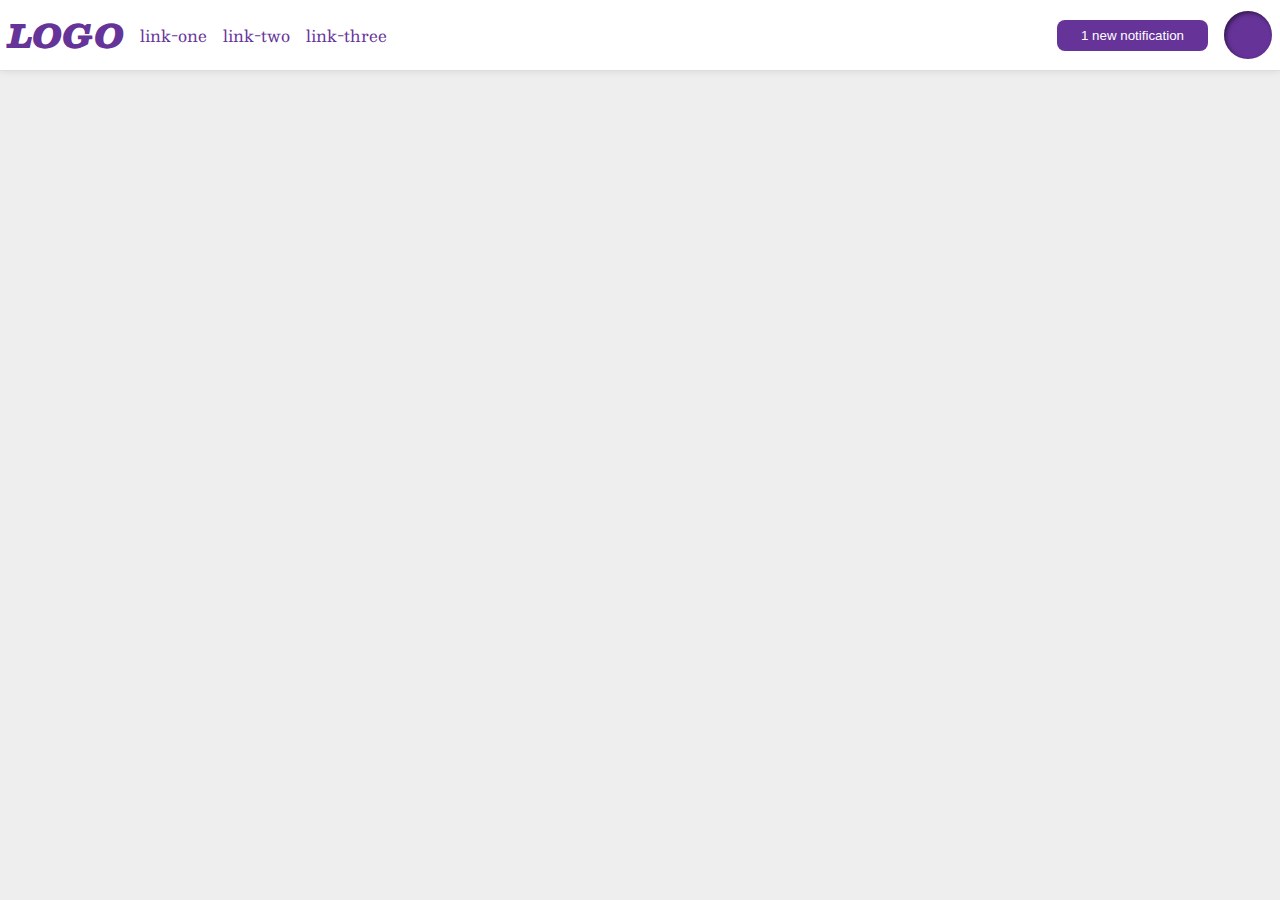
==== flex/03-flex-header-2/index.html @ aca98c0e "menu header with items on the left and right" ====
<!DOCTYPE html>
<html lang="en">
  <head>
    <meta charset="UTF-8">
    <meta http-equiv="X-UA-Compatible" content="IE=edge">
    <meta name="viewport" content="width=device-width, initial-scale=1.0">
    <title>Flex Header 2</title>
    <link rel="stylesheet" href="style.css">
  </head>
  <body>
    <div class="header">
      <div class="left-items">
      <div class="logo">
        LOGO
      </div>
      <ul class="links">
        <li><a href="https://google.com">link-one</a></li>
        <li><a href="https://google.com">link-two</a></li>
        <li><a href="https://google.com">link-three</a></li>
      </ul>
    </div>
    <div class="right-items">
      <button class="notifications">
        1 new notification
      </button>
      <div class="profile-image"></div>
    </div>
    </div>
  </body>
</html>
---- flex/03-flex-header-2/style.css ----
/* this is some magical font-importing.  
you'll learn about it later. */
@import url("https://fonts.googleapis.com/css2?family=Besley:ital,wght@0,400;1,900&display=swap");

body {
  margin: 0;
  background: #eee;
  font-family: Besley, serif;
}

.header {
  background: white;
  border-bottom: 1px solid #ddd;
  box-shadow: 0 0 8px rgba(0, 0, 0, 0.1);
  padding: 8px;
  display: flex;
  justify-content: space-between;
}

.profile-image {
  background: rebeccapurple;
  box-shadow: inset 2px 2px 4px rgba(0, 0, 0, 0.5);
  border-radius: 50%;
  width: 48px;
  height: 48px;
}

.logo {
  color: rebeccapurple;
  font-size: 32px;
  font-weight: 900;
  font-style: italic;
}

button {
  border: none;
  border-radius: 8px;
  background: rebeccapurple;
  color: white;
  padding: 8px 24px;
}

a {
  /* this removes the line under our links */
  text-decoration: none;
  color: rebeccapurple;
}

ul {
  list-style-type: none;
  display: flex;
  margin: 0;
  padding: 0;
  gap: 16px;
}

.left-items,
.right-items {
  display: flex;
  align-items: center;
  gap: 16px;
}
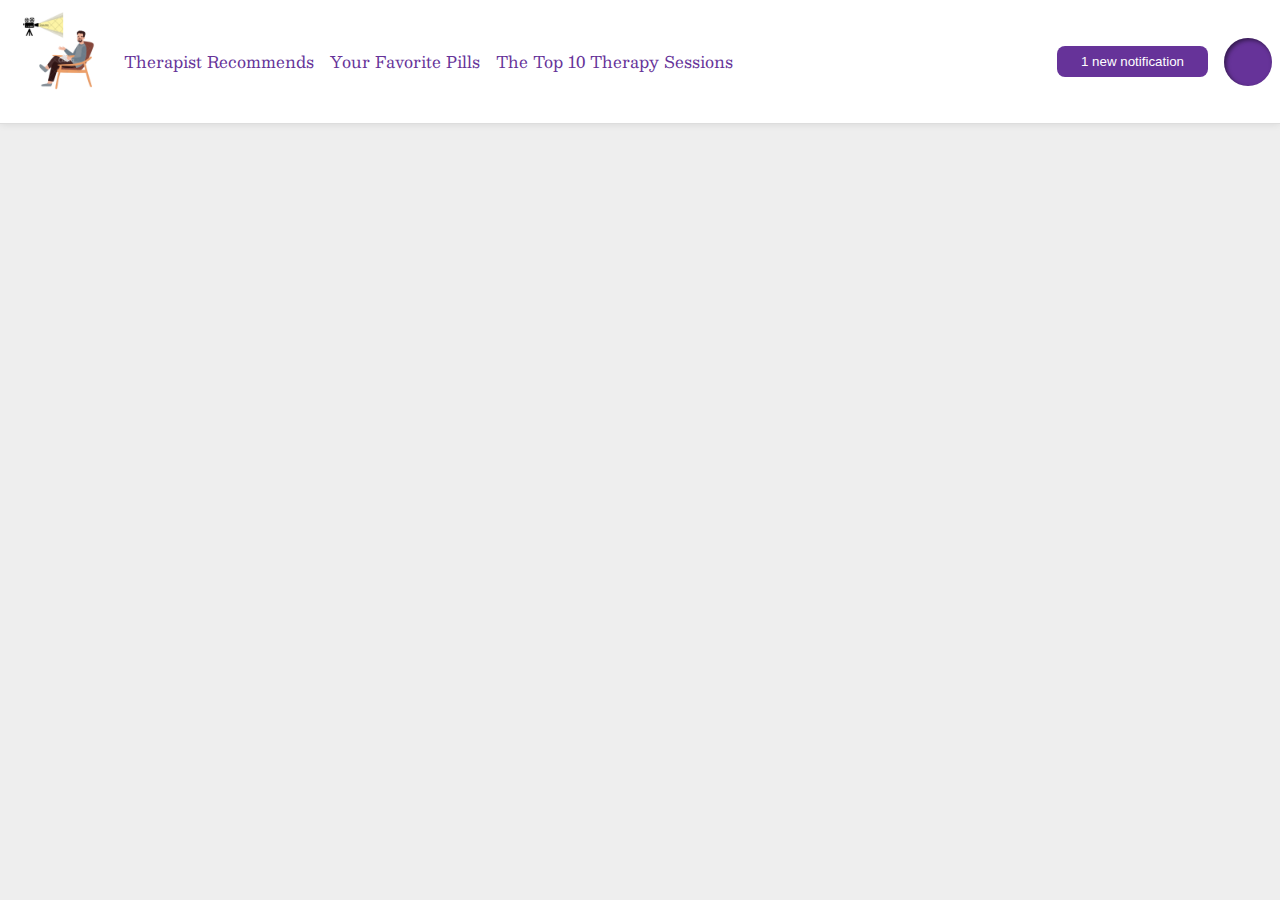
==== commit 84738015: "added a logo to the header" ====
--- a/flex/03-flex-header-2/index.html
+++ b/flex/03-flex-header-2/index.html
@@ -11,12 +11,12 @@
     <div class="header">
       <div class="left-items">
       <div class="logo">
-        LOGO
+        <img src="images/logo.png" alt="My Logo">
       </div>
       <ul class="links">
-        <li><a href="https://google.com">link-one</a></li>
-        <li><a href="https://google.com">link-two</a></li>
-        <li><a href="https://google.com">link-three</a></li>
+        <li><a href="https://google.com">Therapist Recommends</a></li>
+        <li><a href="https://google.com">Your Favorite Pills</a></li>
+        <li><a href="https://google.com">The Top 10 Therapy Sessions</a></li>
       </ul>
     </div>
     <div class="right-items">
--- a/flex/03-flex-header-2/style.css
+++ b/flex/03-flex-header-2/style.css
@@ -25,11 +25,9 @@
   height: 48px;
 }
 
-.logo {
-  color: rebeccapurple;
-  font-size: 32px;
-  font-weight: 900;
-  font-style: italic;
+.logo img {
+  width: 100px;
+  height: 100px;
 }
 
 button {
